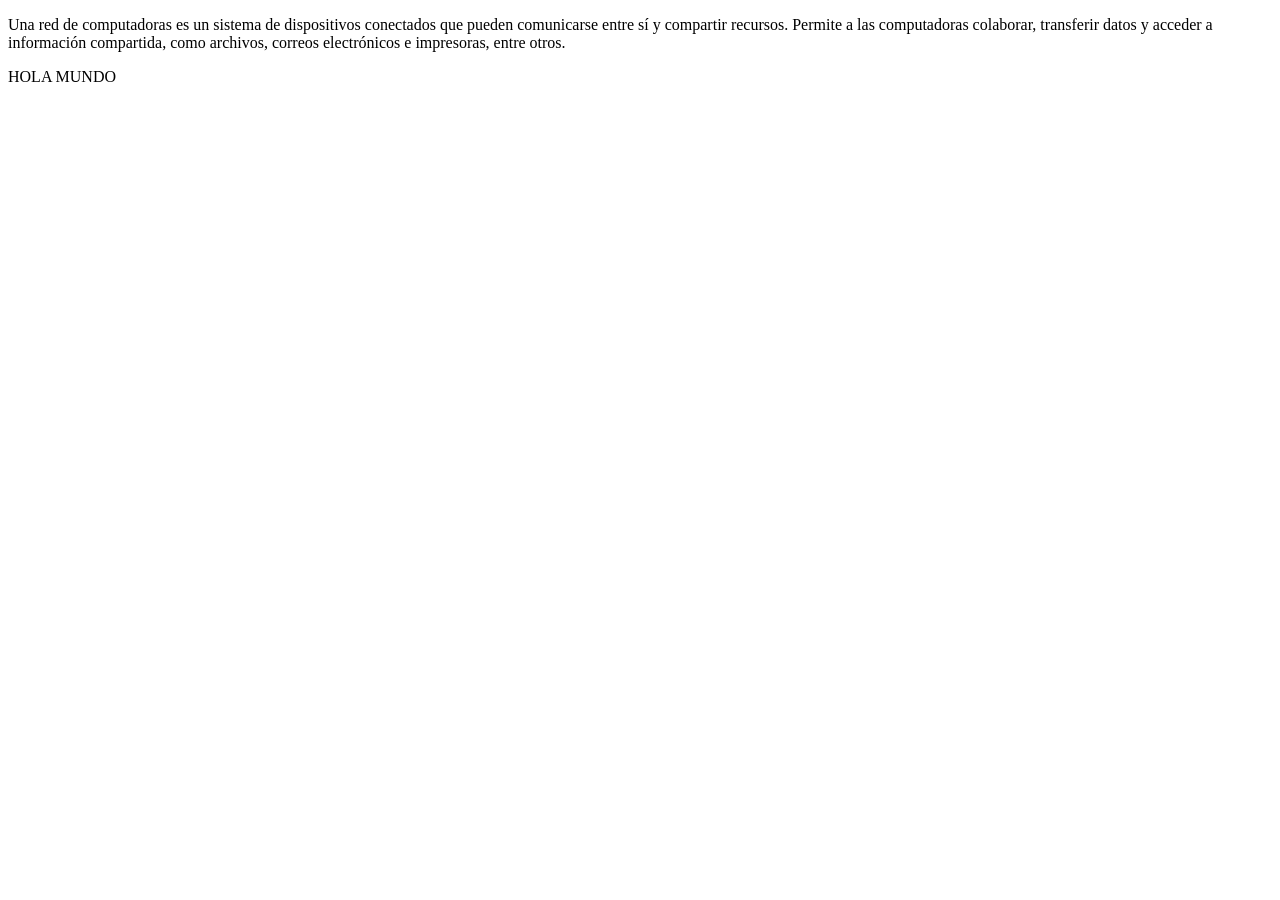
==== index.html @ 18c32119 "tercera version" ====
<!DOCTYPE html>
<html lang="en">

<head>
    <meta charset="UTF-8">
    <meta name="viewport" content="width=device-width, initial-scale=1.0">
    <title>Document</title>
</head>

<body>
    <p>Una red de computadoras es un sistema de dispositivos conectados que pueden comunicarse entre sí y compartir
        recursos. Permite a las computadoras colaborar, transferir datos y acceder a información compartida, como
        archivos, correos electrónicos e impresoras, entre otros.

    </p>
    <p>HOLA MUNDO</p>

</body>

</html>
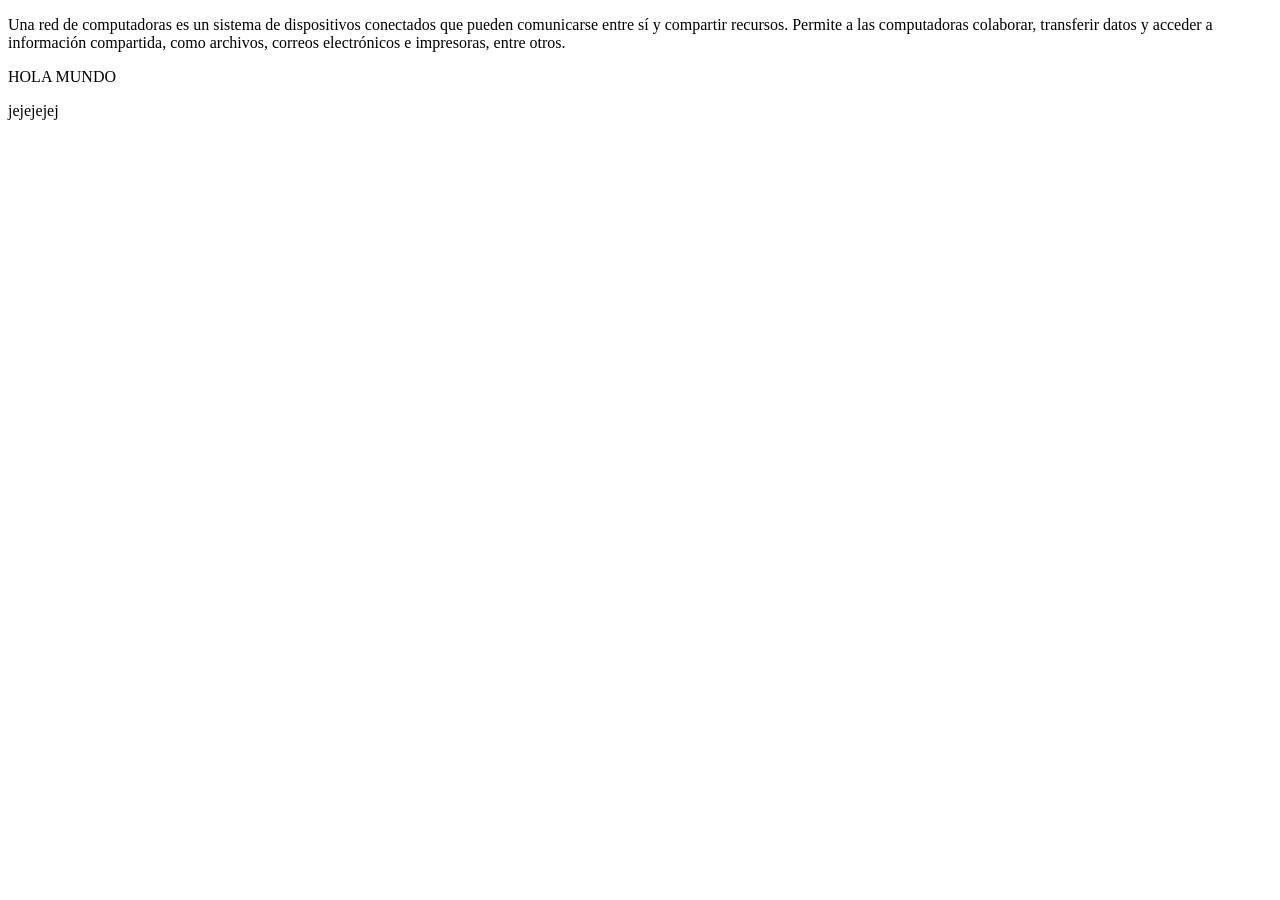
==== commit 7c1ae06e: "cuarta version" ====
--- a/index.html
+++ b/index.html
@@ -14,7 +14,7 @@
 
     </p>
     <p>HOLA MUNDO</p>
-
+    <p>jejejejej</p>
 </body>
 
 </html>
